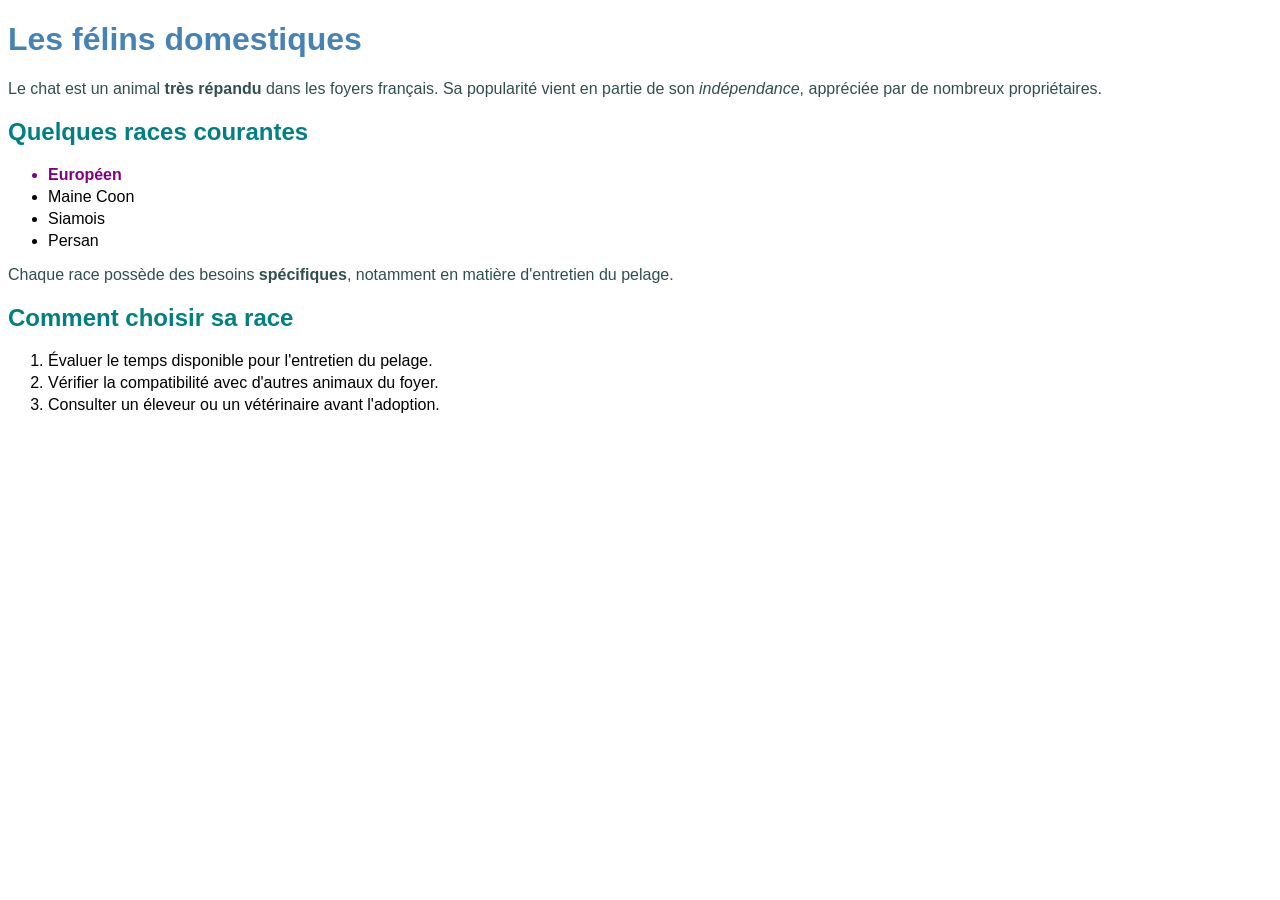
==== cours/html-css/05-liens-navigation/index.html @ 585fac32 "Partie 5 : liens, navigation et menu horizontal" ====
<!DOCTYPE html>
<html lang="fr">

<head>
    <meta charset="UTF-8">
    <title>Les félins domestiques</title>
    <link rel="stylesheet" href="style.css">
</head>

<body>
    <h1>Les félins domestiques</h1>
    <p>Le chat est un animal <strong>très répandu</strong> dans les foyers français. Sa popularité vient en partie de
        son <em>indépendance</em>, appréciée par de nombreux propriétaires.</p>
    <h2>Quelques races courantes</h2>
    <ul>
        <li id="race-vedette" class="recommandee">Européen</li>
        <li>Maine Coon</li>
        <li>Siamois</li>
        <li>Persan</li>
    </ul>
    <p>Chaque race possède des besoins <strong>spécifiques</strong>, notamment en matière d'entretien du pelage.</p>
    <h2>Comment choisir sa race</h2>
    <ol>
        <li>Évaluer le temps disponible pour l'entretien du pelage.</li>
        <li>Vérifier la compatibilité avec d'autres animaux du foyer.</li>
        <li>Consulter un éleveur ou un vétérinaire avant l'adoption.</li>
    </ol>
</body>

</html>
---- cours/html-css/05-liens-navigation/style.css ----
body {
    font-family: Arial, sans-serif;
    color: darkslategray;
}

h1 {
    color: steelblue;
}

h2 {
    color: teal;
}

li {
    margin-bottom: 4px;
    color: black;
}

#race-vedette {
    color: purple;
}

.recommandee {
    font-weight: bold;
    color: seagreen;
}
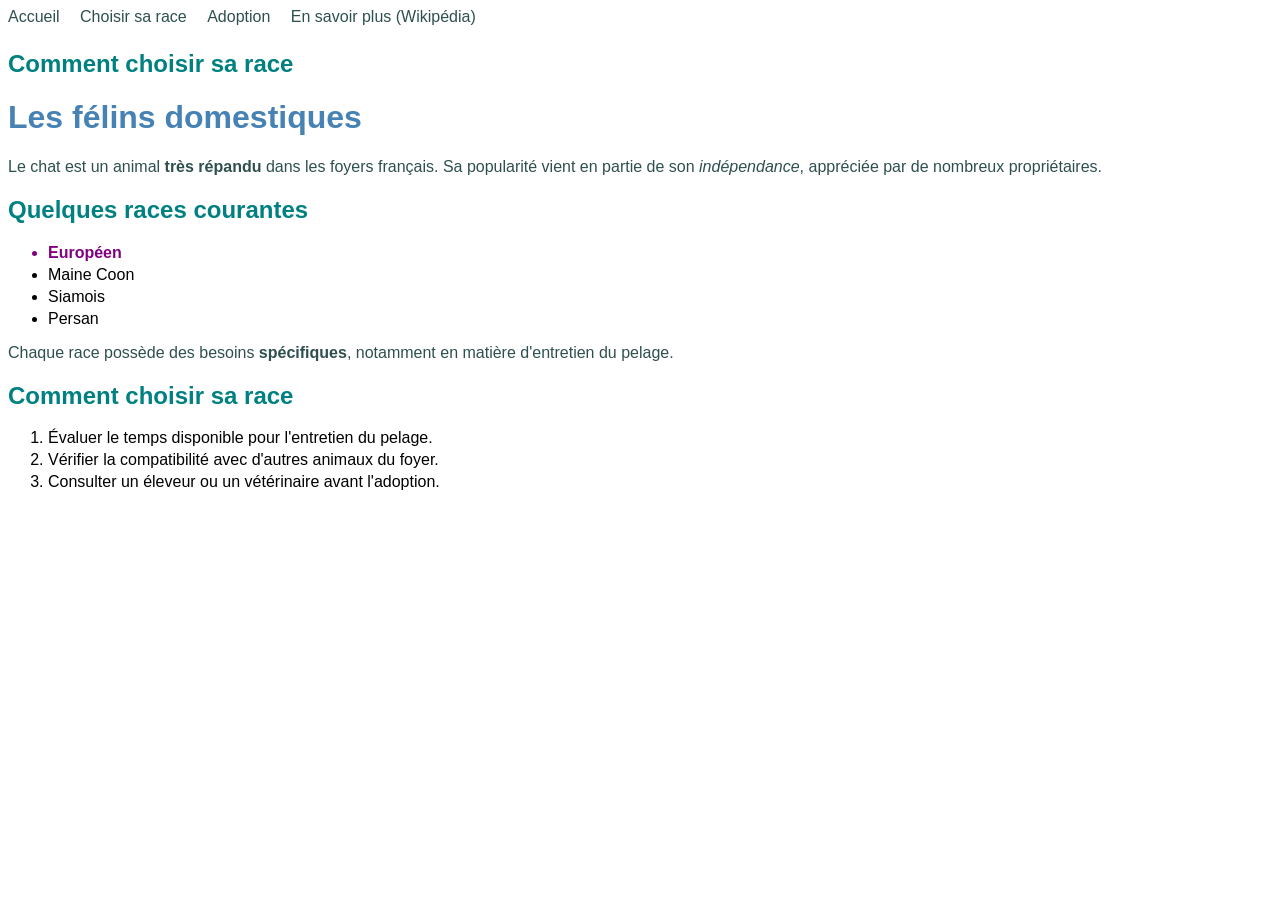
==== commit 11cf5c76: "Partie 5 : ajout des fichiers" ====
--- a/cours/html-css/05-liens-navigation/index.html
+++ b/cours/html-css/05-liens-navigation/index.html
@@ -1,3 +1,15 @@
+</html>
+<nav>
+    <ul>
+        <li><a href="index.html">Accueil</a></li>
+        <li><a href="index.html#choisir">Choisir sa race</a></li>
+        <li><a href="adoption.html">Adoption</a></li>
+        <li><a href="https://fr.wikipedia.org/wiki/Chat">En savoir plus (Wikipédia)</a></li>
+    </ul>
+</nav>
+
+<h2 id="choisir">Comment choisir sa race</h2>
+
 <!DOCTYPE html>
 <html lang="fr">
 
@@ -26,5 +38,3 @@
         <li>Consulter un éleveur ou un vétérinaire avant l'adoption.</li>
     </ol>
 </body>
-
-</html>
--- a/cours/html-css/05-liens-navigation/style.css
+++ b/cours/html-css/05-liens-navigation/style.css
@@ -24,3 +24,27 @@
     font-weight: bold;
     color: seagreen;
 }
+
+nav ul {
+    list-style: none;
+    padding: 0;
+}
+
+nav li {
+    display: inline-block;
+    margin-right: 16px;
+}
+
+nav a {
+    color: darkslategray;
+    text-decoration: none;
+}
+
+nav a:visited {
+    color: darkslategray;
+}
+
+nav a:hover {
+    color: seagreen;
+    text-decoration: underline;
+}
